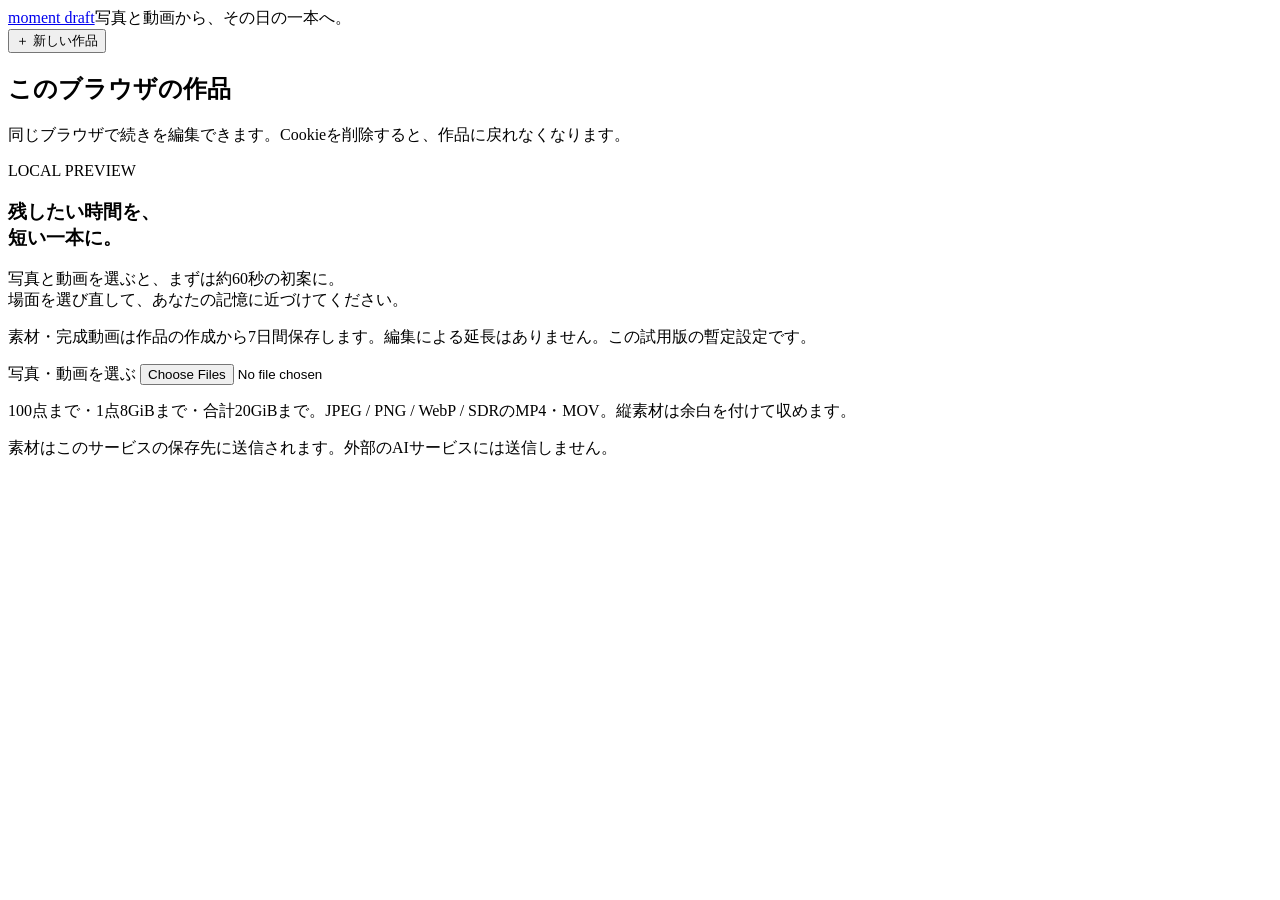
==== moment_draft/static/index.html @ 7d71b98a "Add Japanese browser upload and scene editor" ====
<!doctype html>
<html lang="ja">
<head>
  <meta charset="utf-8">
  <meta name="viewport" content="width=device-width, initial-scale=1">
  <title>moment draft</title>
  <link rel="stylesheet" href="/static/style.css">
  <script src="/static/app.js" defer></script>
</head>
<body>
  <header><a href="/" class="wordmark">moment draft</a><span>写真と動画から、その日の一本へ。</span></header>
  <main>
    <aside>
      <button id="new-project" type="button">＋ 新しい作品</button>
      <h2>このブラウザの作品</h2>
      <nav id="projects" aria-label="保存した作品"></nav>
      <p class="hint">同じブラウザで続きを編集できます。Cookieを削除すると、作品に戻れなくなります。</p>
    </aside>
    <article>
      <section class="intro">
        <p class="eyebrow">LOCAL PREVIEW</p>
        <h1>残したい時間を、<br>短い一本に。</h1>
        <p>写真と動画を選ぶと、まずは約60秒の初案に。<br>場面を選び直して、あなたの記憶に近づけてください。</p>
        <p id="expiry" class="retention">素材・完成動画は作品の作成から7日間保存します。編集による延長はありません。この試用版の暫定設定です。</p>
        <label class="file-button" for="files">写真・動画を選ぶ</label>
        <input id="files" type="file" accept="image/jpeg,image/png,image/webp,video/mp4,video/quicktime,.mov,.m4v" multiple>
        <p class="hint">100点まで・1点8GiBまで・合計20GiBまで。JPEG / PNG / WebP / SDRのMP4・MOV。縦素材は余白を付けて収めます。</p>
      </section>
      <p id="notice" role="status" aria-live="polite"></p>
      <section id="upload-section" hidden>
        <h2>素材</h2>
        <p class="hint">送信途中で閉じた場合は、同じ原本を選び直すと確認済みの位置から続けます。読めなかった素材は、ほかの素材の初案作成を妨げません。</p>
        <div id="assets"></div>
      </section>
      <section id="editor" hidden>
        <div class="section-heading"><h2>場面を選ぶ</h2><span id="duration"></span></div>
        <p class="hint">初案は素材の順序と長さから作成しています。表情や会話の内容を判定する機能はまだ使っていません。</p>
        <div id="scenes"></div>
        <div class="actions"><button id="render" type="button">この内容で動画を作る</button><button id="draft" class="secondary" type="button">初案を作り直す</button></div>
        <p class="hint">720p・30fps・横長16:9。元の音を残します。BGMは準備中です。</p>
      </section>
      <section id="output-section" hidden>
        <h2>完成した動画</h2>
        <div id="jobs"></div>
        <video id="output" controls playsinline hidden></video>
        <a id="download" class="file-button" hidden>同じMP4をダウンロード</a>
      </section>
    </article>
  </main>
  <footer>素材はこのサービスの保存先に送信されます。外部のAIサービスには送信しません。</footer>
</body>
</html>
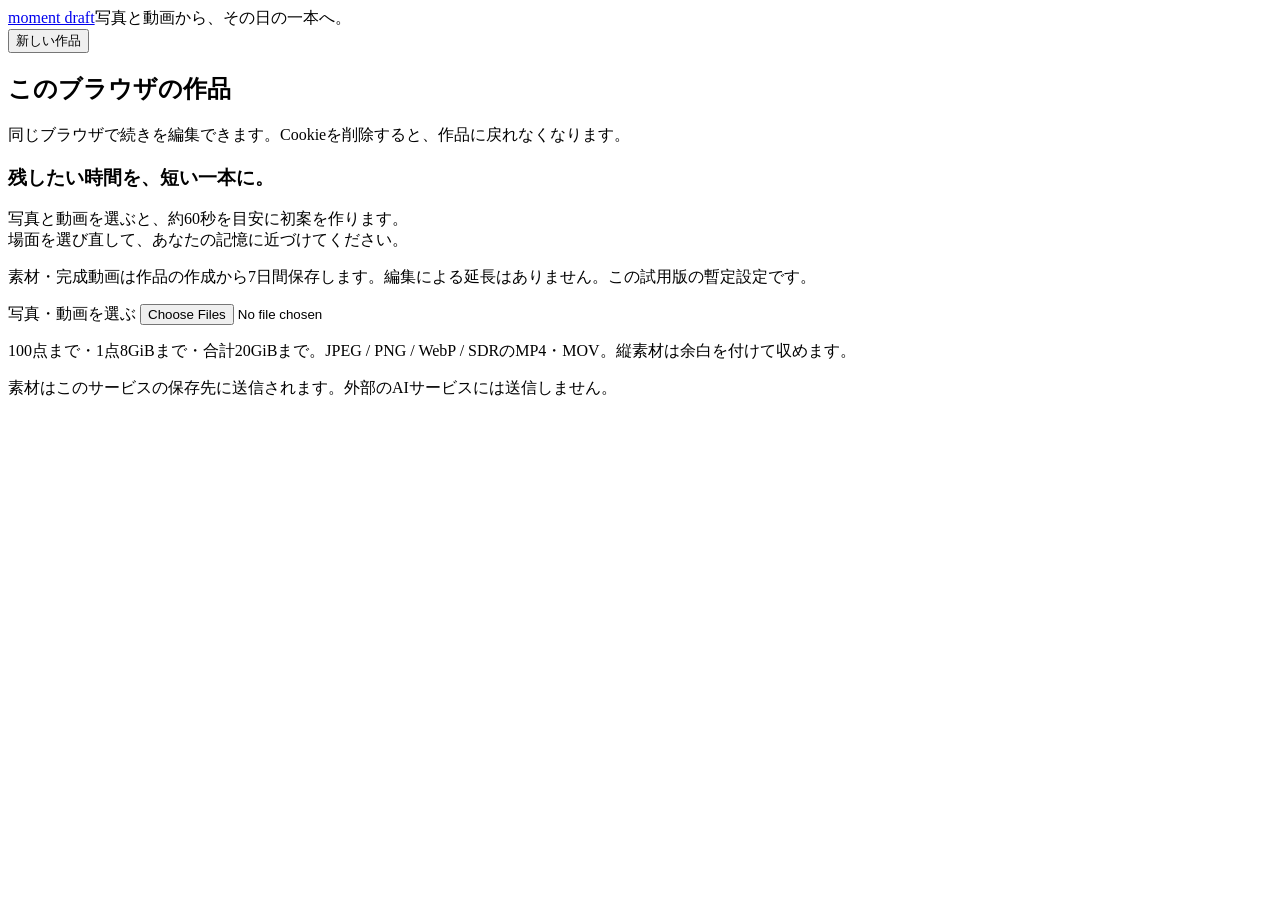
==== commit 2afa1a22: "Add source-time editing, original music and recoverable previews" ====
--- a/moment_draft/static/index.html
+++ b/moment_draft/static/index.html
@@ -11,39 +11,43 @@
   <header><a href="/" class="wordmark">moment draft</a><span>写真と動画から、その日の一本へ。</span></header>
   <main>
     <aside>
-      <button id="new-project" type="button">＋ 新しい作品</button>
+      <button id="new-project" type="button">新しい作品</button>
       <h2>このブラウザの作品</h2>
       <nav id="projects" aria-label="保存した作品"></nav>
       <p class="hint">同じブラウザで続きを編集できます。Cookieを削除すると、作品に戻れなくなります。</p>
     </aside>
     <article>
       <section class="intro">
-        <p class="eyebrow">LOCAL PREVIEW</p>
-        <h1>残したい時間を、<br>短い一本に。</h1>
-        <p>写真と動画を選ぶと、まずは約60秒の初案に。<br>場面を選び直して、あなたの記憶に近づけてください。</p>
+        <h1>残したい時間を、短い一本に。</h1>
+        <p>写真と動画を選ぶと、約60秒を目安に初案を作ります。<br>場面を選び直して、あなたの記憶に近づけてください。</p>
         <p id="expiry" class="retention">素材・完成動画は作品の作成から7日間保存します。編集による延長はありません。この試用版の暫定設定です。</p>
         <label class="file-button" for="files">写真・動画を選ぶ</label>
         <input id="files" type="file" accept="image/jpeg,image/png,image/webp,video/mp4,video/quicktime,.mov,.m4v" multiple>
         <p class="hint">100点まで・1点8GiBまで・合計20GiBまで。JPEG / PNG / WebP / SDRのMP4・MOV。縦素材は余白を付けて収めます。</p>
       </section>
       <p id="notice" role="status" aria-live="polite"></p>
-      <section id="upload-section" hidden>
-        <h2>素材</h2>
-        <p class="hint">送信途中で閉じた場合は、同じ原本を選び直すと確認済みの位置から続けます。読めなかった素材は、ほかの素材の初案作成を妨げません。</p>
-        <div id="assets"></div>
+      <section id="output-section" hidden>
+        <div class="section-heading"><h2>いまの一本</h2><span id="output-version"></span></div>
+        <p id="output-status" role="status"></p>
+        <video id="output" controls playsinline hidden></video>
+        <div id="jobs"></div>
+        <a id="download" class="file-button" hidden>同じMP4をダウンロード</a>
+        <p class="hint">試用の画質は720p・30fps・横長16:9です。プレビューとダウンロードは同じ動画です。</p>
       </section>
       <section id="editor" hidden>
         <div class="section-heading"><h2>場面を選ぶ</h2><span id="duration"></span></div>
-        <p class="hint">初案は素材の順序と長さから作成しています。表情や会話の内容を判定する機能はまだ使っていません。</p>
+        <p class="hint">写真は3秒、動画は約6秒ずつ、素材の時間順に候補を作っています。表情や会話の内容は判定していません。短い素材を繰り返して60秒に延ばすことはありません。</p>
+        <div class="music-control"><label for="music">BGM</label><select id="music"></select><p id="music-description" class="hint"></p><p class="hint">元の音に小さく重ねます。オリジナル音源・第三者のサンプル不使用・CC0-1.0。曲の選択も編集内容に保存されます。</p></div>
+        <div class="actions"><button id="render" type="button">この内容で動画を作る</button><button id="draft" class="secondary" type="button">全素材から初案を作り直す</button></div>
+        <p id="new-assets" class="hint" hidden>追加した素材も候補に入りました。各場面で差し替えるか、「全素材から初案を作り直す」で使えます。作り直すと場面の選択・前後調整が置き換わります。</p>
+        <button id="reload-edit" class="secondary" type="button" hidden>入力中の変更を破棄して最新内容を読み直す</button>
         <div id="scenes"></div>
-        <div class="actions"><button id="render" type="button">この内容で動画を作る</button><button id="draft" class="secondary" type="button">初案を作り直す</button></div>
-        <p class="hint">720p・30fps・横長16:9。元の音を残します。BGMは準備中です。</p>
+        <button id="retry-thumbnails" class="secondary" type="button" hidden>表示できなかった画像を再確認</button>
       </section>
-      <section id="output-section" hidden>
-        <h2>完成した動画</h2>
-        <div id="jobs"></div>
-        <video id="output" controls playsinline hidden></video>
-        <a id="download" class="file-button" hidden>同じMP4をダウンロード</a>
+      <section id="upload-section" hidden>
+        <details id="upload-details" open><summary>素材 <span id="upload-summary"></span></summary>
+        <p class="hint">送信途中で閉じた場合は、同じ原本を選び直すと確認済みの位置から続けます。読めなかった素材は、ほかの素材の初案作成を妨げません。</p>
+        <div id="assets"></div></details>
       </section>
     </article>
   </main>
